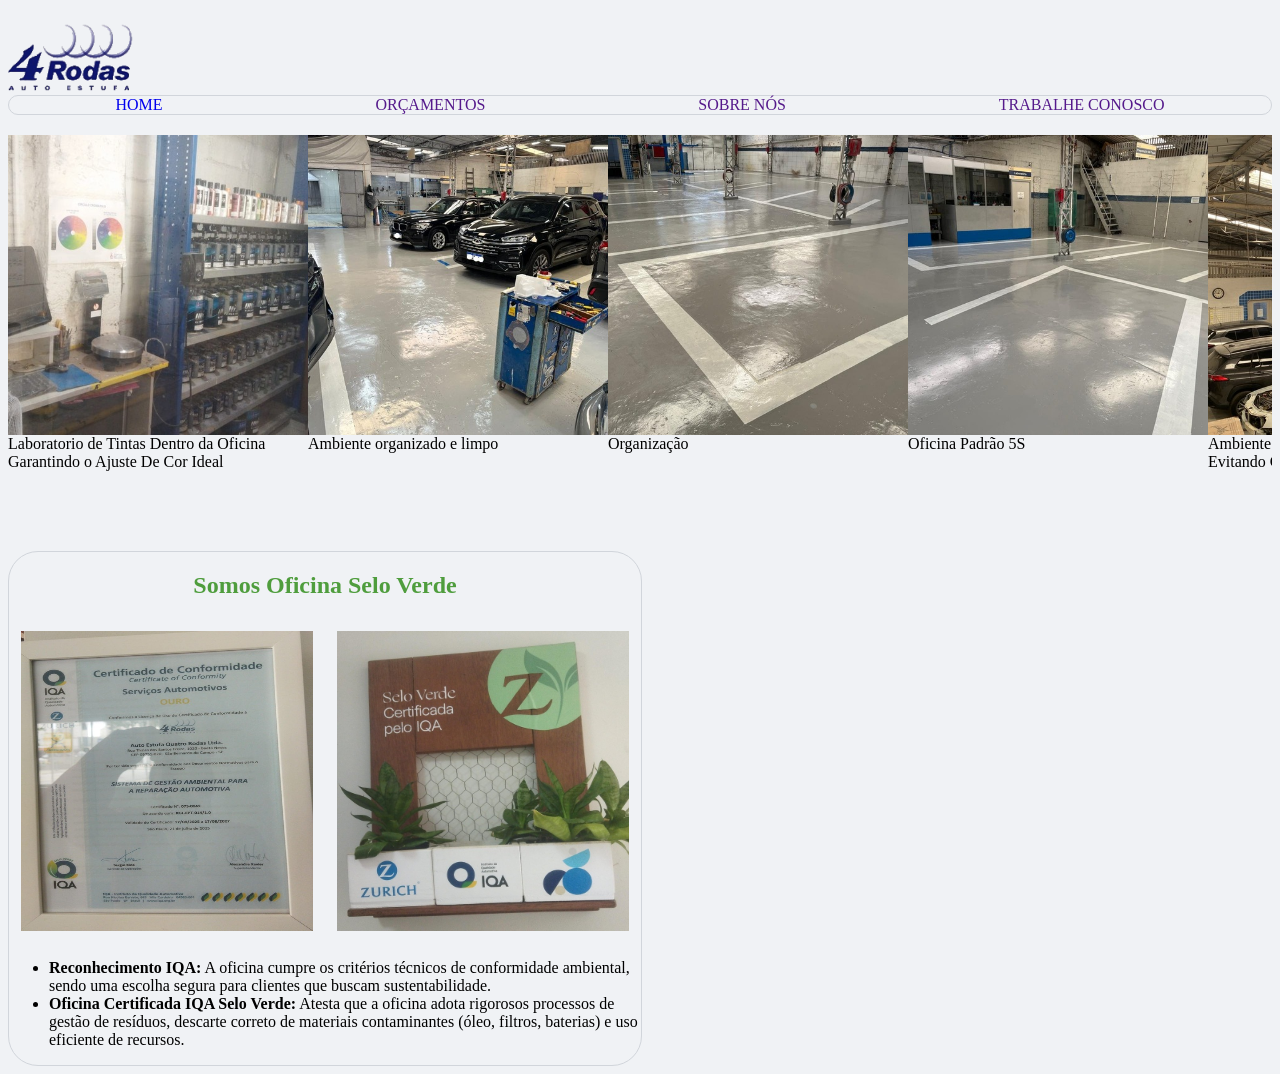
==== index.html @ 3d2631fc "ajustei layout selo verde" ====
<!DOCTYPE html>
<html lang="pt-br">
<head>
    <meta charset="UTF-8">
    <meta name="viewport" content="width=device-width, initial-scale=1.0">
    <link rel="stylesheet" href="index.css">
    <title>4 RODAS - HOME</title>
    

</head>
<body>
    <main>    
    <section id="page"> 
    
        <header>
            <img src="/assets/logotipo-4rodas.png" alt="logotipo com 4 rodas">
            <nav>
        
            <a href="/index.html" >HOME </a>
            <a href="">ORÇAMENTOS</a>
            <a href="">SOBRE NÓS</a>
            <a href="">TRABALHE CONOSCO</a>
            
            </nav>
        </header>
    <section id = "fotos"> 
       <div class="esteira"> 
        <figure>
        <img class ="fotos-oficina" src= "/assets/laboratorio.jpeg" alt="fotos oficina" />
        <figcaption> Laboratorio de Tintas Dentro da Oficina<br> Garantindo o Ajuste De Cor Ideal </figcaption>
        </figure>



        <figure>
        <img class ="fotos-oficina" src = "/assets/patio da oficina com carro.jpeg" alt ="fotos oficina"/>  
        <figcaption> Ambiente organizado e limpo</figcaption>
        </figure>

        <figure>
        <img class ="fotos-oficina" src = "/assets/patio oficina1.jpeg" alt ="fotos oficina"/>  
        <figcaption> Organização  </figcaption>
        </figure> 
        <figure>
        <img class ="fotos-oficina" src = "/assets/patio oficina2.jpeg" alt ="fotos oficina"/>  
        <figcaption> Oficina Padrão 5S</figcaption>
        </figure>
        <figure>
        <img class ="fotos-oficina" src = "/assets/WhatsApp Image 2026-01-26 at 12.47.44.jpeg" alt ="fotos oficina"/>  
        <figcaption> Ambiente Limpo <br>Evitando Contaminação </figcaption>
    
        </figure>
        <figure>
        <img class ="fotos-oficina" src = "/assets/reunião com a equipe.jpeg" alt ="fotos oficina"/>  
        <figcaption> Reuniões Diarias Com Time <br>Sobre Cada Veiculo </figcaption>
        </figure>

        <figure>
        <img class ="fotos-oficina" src = "/assets/frente da oficina.jpeg" alt ="fotos oficina"/>  
        <figcaption> Localização na Esquina <address>Rua Thales dos Santos Freire 1020 x Rua Dos Americanos,Baeta Neves,São Bernardo do Campo,Sp</address> </figcaption>
    
        </figure>

        <figure>
        <img class ="fotos-oficina" src = "/assets/frente-rec.jpeg" alt ="fotos oficina"/>  
        <figcaption> </figcaption>
    
        </figure>
        <figure>
        <img class ="fotos-oficina" src = "/assets/recp.jpeg" alt ="fotos oficina"/>  
        <figcaption> Aguardamos Uma Visita. </figcaption>
    
        </figure>
    </div>
            
</section>
</section>        
        
        
        
        
        
        
        <section id="selo-verde">
            <div class="titulo-selo">
                <h2>Somos Oficina Selo Verde</h2>
            </div>   
            <div class="img-selo">
                <img src="/assets/certificado-selo-verde.jpeg" alt="imagem de um quadro com certificado selo verde">
                <img src="/assets/plantas selo verde.jpeg" alt="plantas em vasos representado o selo verde">
            </div>
            <div class="texto-selo">
                <ul> 
                    <li><strong> Reconhecimento IQA:</strong> A oficina cumpre os critérios técnicos de conformidade ambiental, sendo uma   escolha segura para clientes que buscam sustentabilidade.            
                    </li>
                    <li><strong> Oficina Certificada IQA Selo Verde:</strong> Atesta que a oficina adota rigorosos processos de gestão de resíduos, descarte correto de materiais contaminantes (óleo, filtros, baterias) e uso eficiente de recursos. 
                    </li>

     </ul>   
            </div>    
        </section>
    </section>
</main>
</body>
</html>
---- index.css ----
@import url(global.css);


#fotos {
    width: 100%;
    overflow: hidden; 
    
    padding: 20px 0;
}

/* 2. A ESTEIRA (O motor que desliza) */
.esteira {
    display: flex; /* Coloca os figures um do lado do outro */
    width: max-content; /* Faz a div ser comprida o suficiente para as 24 fotos */
    animation: deslizar 40s linear infinite; /* Liga o motor */
}


#fotos figure {
    margin: 0;
    padding: 0;
    width: 300px; 
    flex-shrink: 0; 
}



.fotos-oficina {
    width: 100%;
    height: 300px;
    object-fit: cover;
    display: block;
}


@keyframes deslizar {
  0% {
    transform: translateX(0);
  }
  100% {
    /* Como dobramos as fotos, -50% faz o loop ficar invisível */
    transform: translateX(-50%); 
  }
}

#selo-verde{
    border: 1px solid;
    border-radius: 30px;
    border-color: #D1D5DB;
    max-width: 50%;
   
        
}


#selo-verde img{
 height: 300px;
 width: 300px;
 justify-content: flex-end;
 margin: 12px;
}
.titulo-selo{
    color: rgba(30, 131, 5, 0.767);
    justify-content: center;
    display: flex;
}

.img-selo {
    display: flex;
    justify-content: space-between;
}
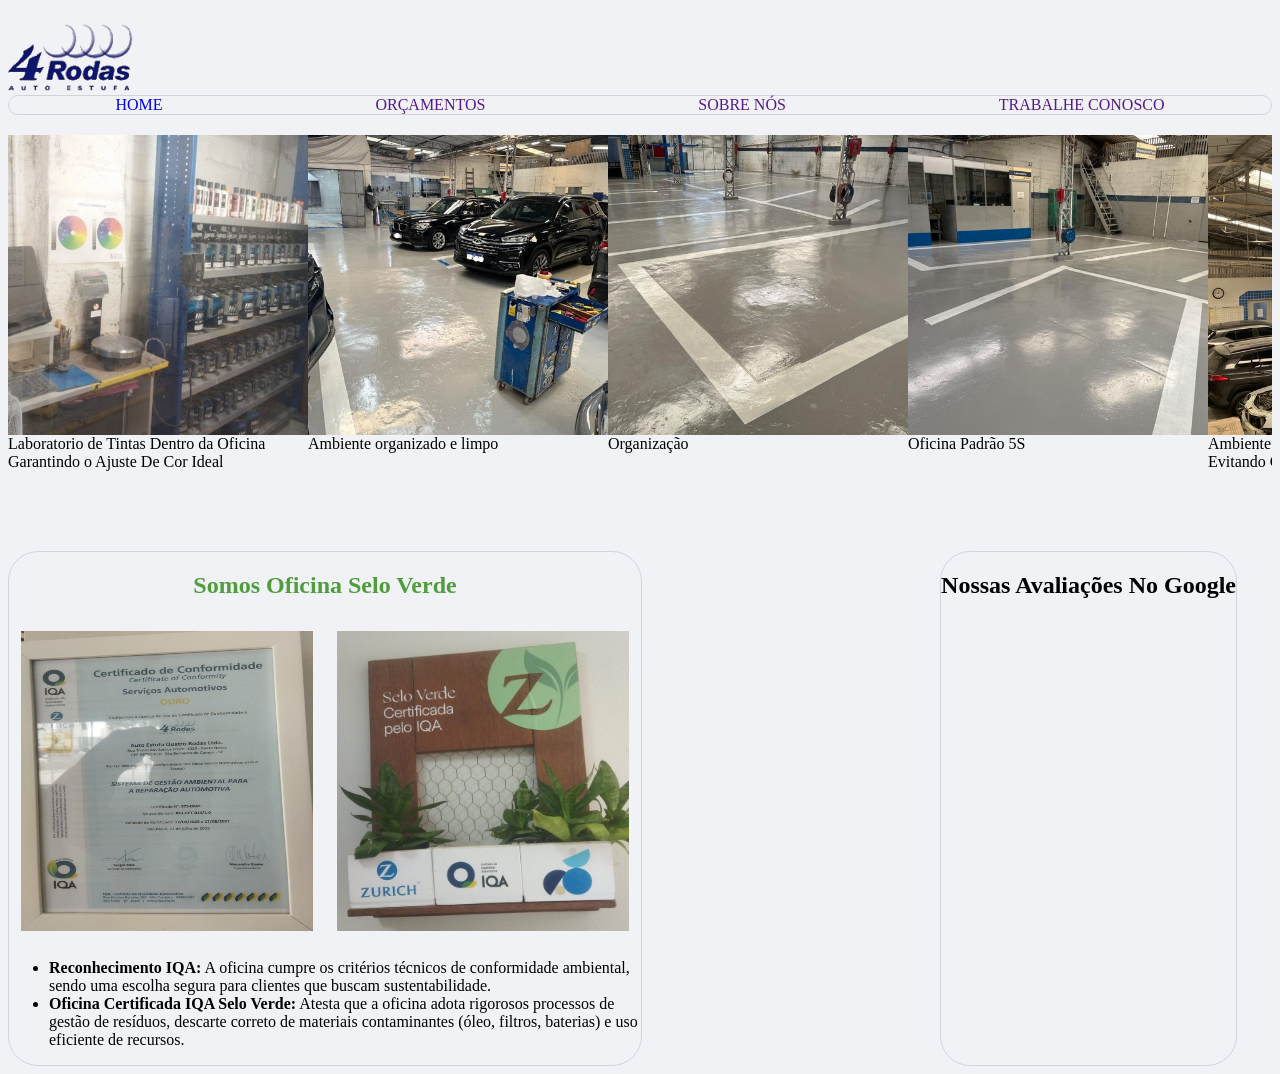
==== commit b48c61d9: "adicionei sessão avaliação e adicionei stilo  a ela" ====
--- a/index.html
+++ b/index.html
@@ -79,7 +79,7 @@
         
         
         
-        
+    <div class="container-selo-avaliacao">    
         
         <section id="selo-verde">
             <div class="titulo-selo">
@@ -99,7 +99,22 @@
      </ul>   
             </div>    
         </section>
+    
+     <section class="container-avaliacao">
+        <h2> Nossas Avaliações No Google </h2>
+        <script src="https://elfsightcdn.com/platform.js" async></script>
+        <div
+        class="elfsight-app-a9695c29-21b4-4592-828d-019fed77e5a1" data-elfsight-app-lazy></div>
+  
+</section>
+
+     </section>
+    
+    
+    </div>
     </section>
+
+
 </main>
 </body>
 </html>
--- a/index.css
+++ b/index.css
@@ -8,11 +8,11 @@
     padding: 20px 0;
 }
 
-/* 2. A ESTEIRA (O motor que desliza) */
+
 .esteira {
-    display: flex; /* Coloca os figures um do lado do outro */
-    width: max-content; /* Faz a div ser comprida o suficiente para as 24 fotos */
-    animation: deslizar 40s linear infinite; /* Liga o motor */
+    display: flex; 
+    width: max-content; 
+    animation: deslizar 40s linear infinite;  
 }
 
 
@@ -38,7 +38,7 @@
     transform: translateX(0);
   }
   100% {
-    /* Como dobramos as fotos, -50% faz o loop ficar invisível */
+    
     transform: translateX(-50%); 
   }
 }
@@ -48,8 +48,8 @@
     border-radius: 30px;
     border-color: #D1D5DB;
     max-width: 50%;
-   
-        
+   flex-wrap: wrap;
+    overflow: hidden;        
 }
 
 
@@ -58,6 +58,7 @@
  width: 300px;
  justify-content: flex-end;
  margin: 12px;
+    
 }
 .titulo-selo{
     color: rgba(30, 131, 5, 0.767);
@@ -68,4 +69,38 @@
 .img-selo {
     display: flex;
     justify-content: space-between;
+
+}
+
+#selo-verde:hover{
+    border: 2px solid  rgba(30, 131, 5, 0.767);
+    transform: scale(1)
+}
+
+.container-selo-avaliacao{
+    display: flex;
+    justify-content: space-between;
+}
+
+.container-avaliacao{
+    max-width: 40%;
+
+    border: 0.5px solid;
+    border-radius: 30px;
+    border-color: #D1D5DB;
+    flex-wrap: wrap;
+    margin-right: 35px;
+}
+
+.container-avaliacao h2 {
+    display: flex;
+    justify-content: center;
+    
+}
+
+.container-avaliacao:hover{
+    
+    transform:scale(1.1);
+    border-color: #d7d8da;
+
 }
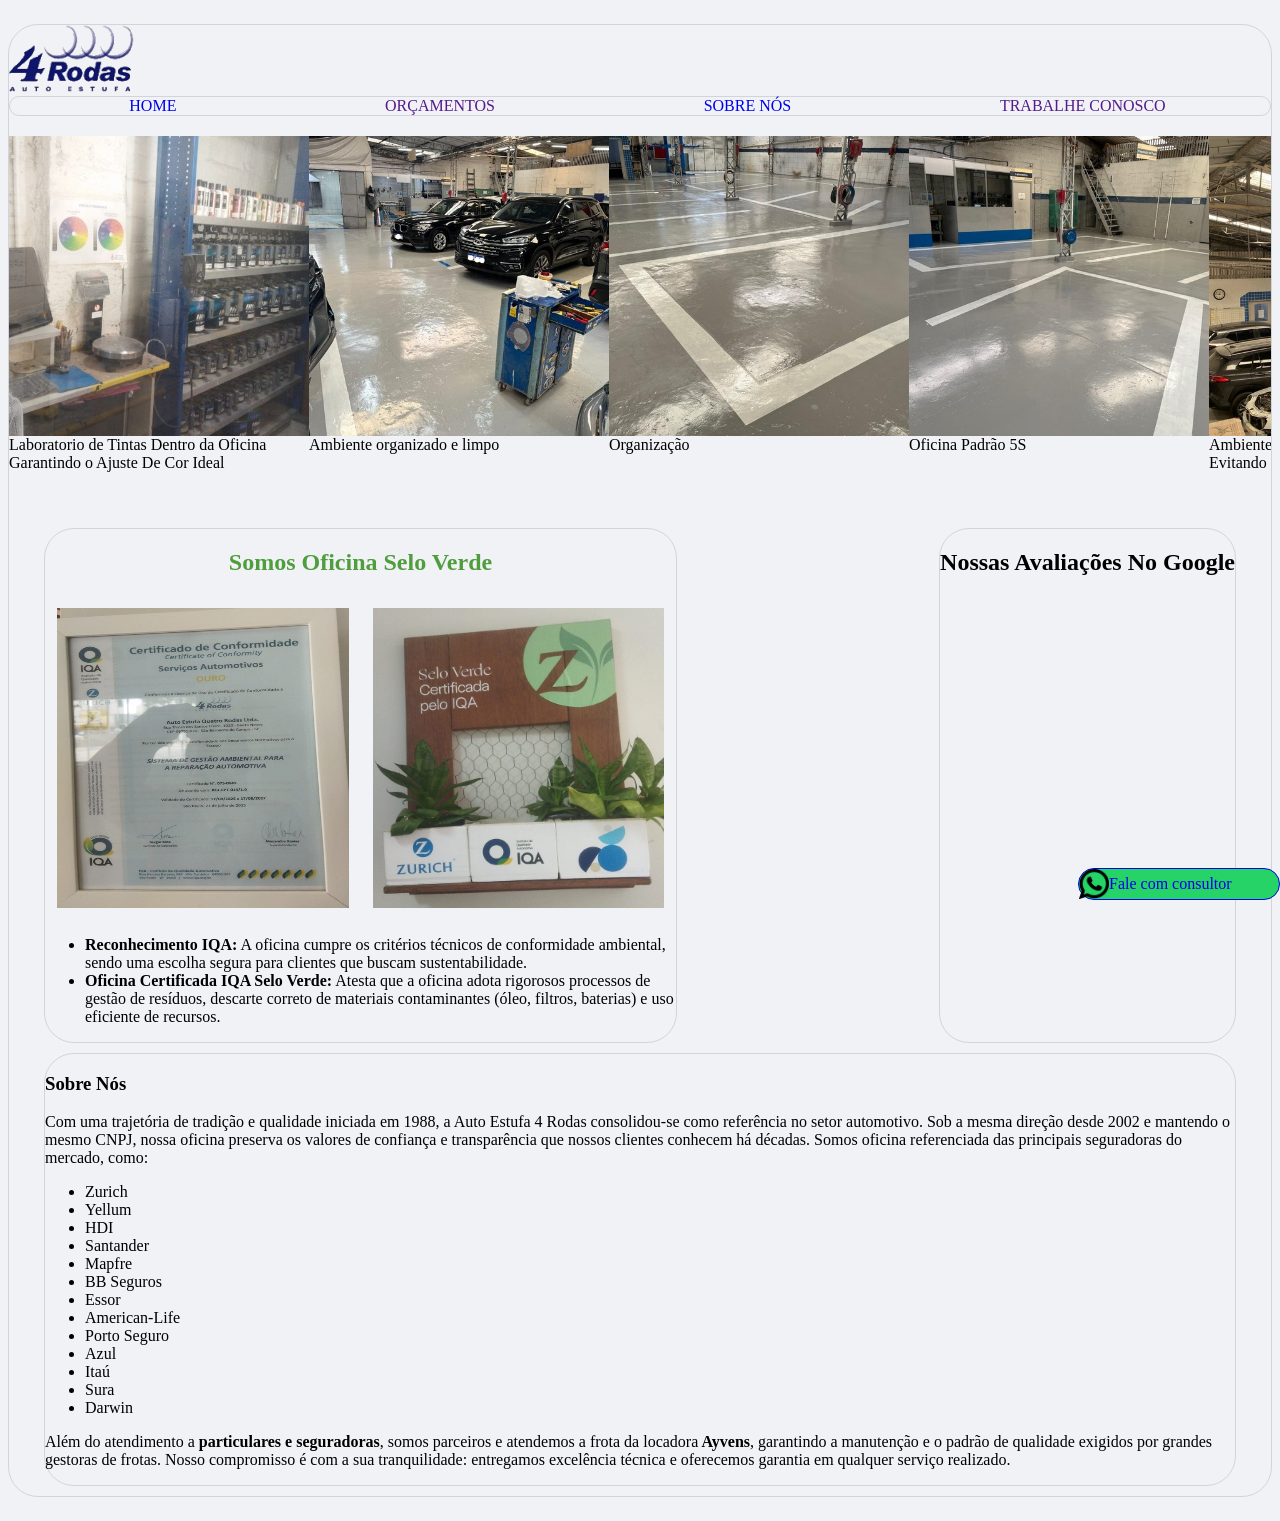
==== commit 9c92ab5c: "criei a sessão sobre e dei estilo hover no botão  nois dei estilo a ela" ====
--- a/index.html
+++ b/index.html
@@ -18,12 +18,12 @@
         
             <a href="/index.html" >HOME </a>
             <a href="">ORÇAMENTOS</a>
-            <a href="">SOBRE NÓS</a>
+            <a href="#sobre">SOBRE NÓS</a>
             <a href="">TRABALHE CONOSCO</a>
             
             </nav>
         </header>
-    <section id = "fotos"> 
+        <section id = "fotos"> 
        <div class="esteira"> 
         <figure>
         <img class ="fotos-oficina" src= "/assets/laboratorio.jpeg" alt="fotos oficina" />
@@ -71,10 +71,10 @@
         <figcaption> Aguardamos Uma Visita. </figcaption>
     
         </figure>
-    </div>
+        </div>
             
-</section>
-</section>        
+
+        </section>        
         
         
         
@@ -108,13 +108,47 @@
   
 </section>
 
-     </section>
+     
     
     
     </div>
-    </section>
+    <div class="container-sobre">
+        <section id="sobre">
+            <h1>Sobre Nós</h1>
 
+            <p>Com uma trajetória de tradição e qualidade iniciada em 1988, a Auto Estufa 4 Rodas consolidou-se como referência no setor automotivo. Sob a mesma direção desde 2002 e mantendo o mesmo CNPJ, nossa oficina preserva os valores de confiança e transparência que nossos clientes conhecem há décadas.
 
+            Somos oficina referenciada das principais seguradoras do mercado, como: 
+            <ul>
+                <li>Zurich</li> 
+                <li>Yellum</li> 
+                <li> HDI </li>
+                <li>Santander</li>
+                <li> Mapfre</li>
+                <li>BB Seguros</li> 
+                <li>Essor</li>
+                <li> American-Life</li> 
+                <li>Porto Seguro</li> 
+                <li>Azul</li> 
+                <li>Itaú</li>  
+                <li>Sura</li>
+                <li>Darwin</li>
+            </ul>
+
+            Além do atendimento a <strong> particulares e seguradoras</strong>, somos parceiros e atendemos a frota da locadora<strong> Ayvens</strong>, garantindo a manutenção e o padrão de qualidade exigidos por grandes gestoras de frotas.
+
+            Nosso compromisso é com a sua tranquilidade: entregamos excelência técnica e oferecemos garantia em qualquer serviço realizado.
+                </p>
+        </section>
+
+    </div>    
+</section>
+<div class="container-botao">
+
+    <a class = "botao-whats"href="https://wa.me/5511939077323" target="_blank">
+    <img src="/assets/icones/whatsapp.png" alt=""> Fale com  consultor
+    </a>
+</div>
 </main>
 </body>
 </html>
--- a/index.css
+++ b/index.css
@@ -49,7 +49,8 @@
     border-color: #D1D5DB;
     max-width: 50%;
    flex-wrap: wrap;
-    overflow: hidden;        
+    overflow: hidden;
+    margin-left: 35px;        
 }
 
 
@@ -80,6 +81,8 @@
 .container-selo-avaliacao{
     display: flex;
     justify-content: space-between;
+    flex-wrap: wrap;
+   
 }
 
 .container-avaliacao{
@@ -101,6 +104,19 @@
 .container-avaliacao:hover{
     
     transform:scale(1.1);
-    border-color: #d7d8da;
+    border-color: #0348d1;
+
+}
+
+.container-sobre{
+    border: 0.5px solid;
+    border-radius: 30px;
+    border-color: #D1D5DB;
+    margin: 10px 35px;
+}
+
+.container-sobre:hover{
+    transform:scale(1);
+    border-color: #0348d1;
 
 }
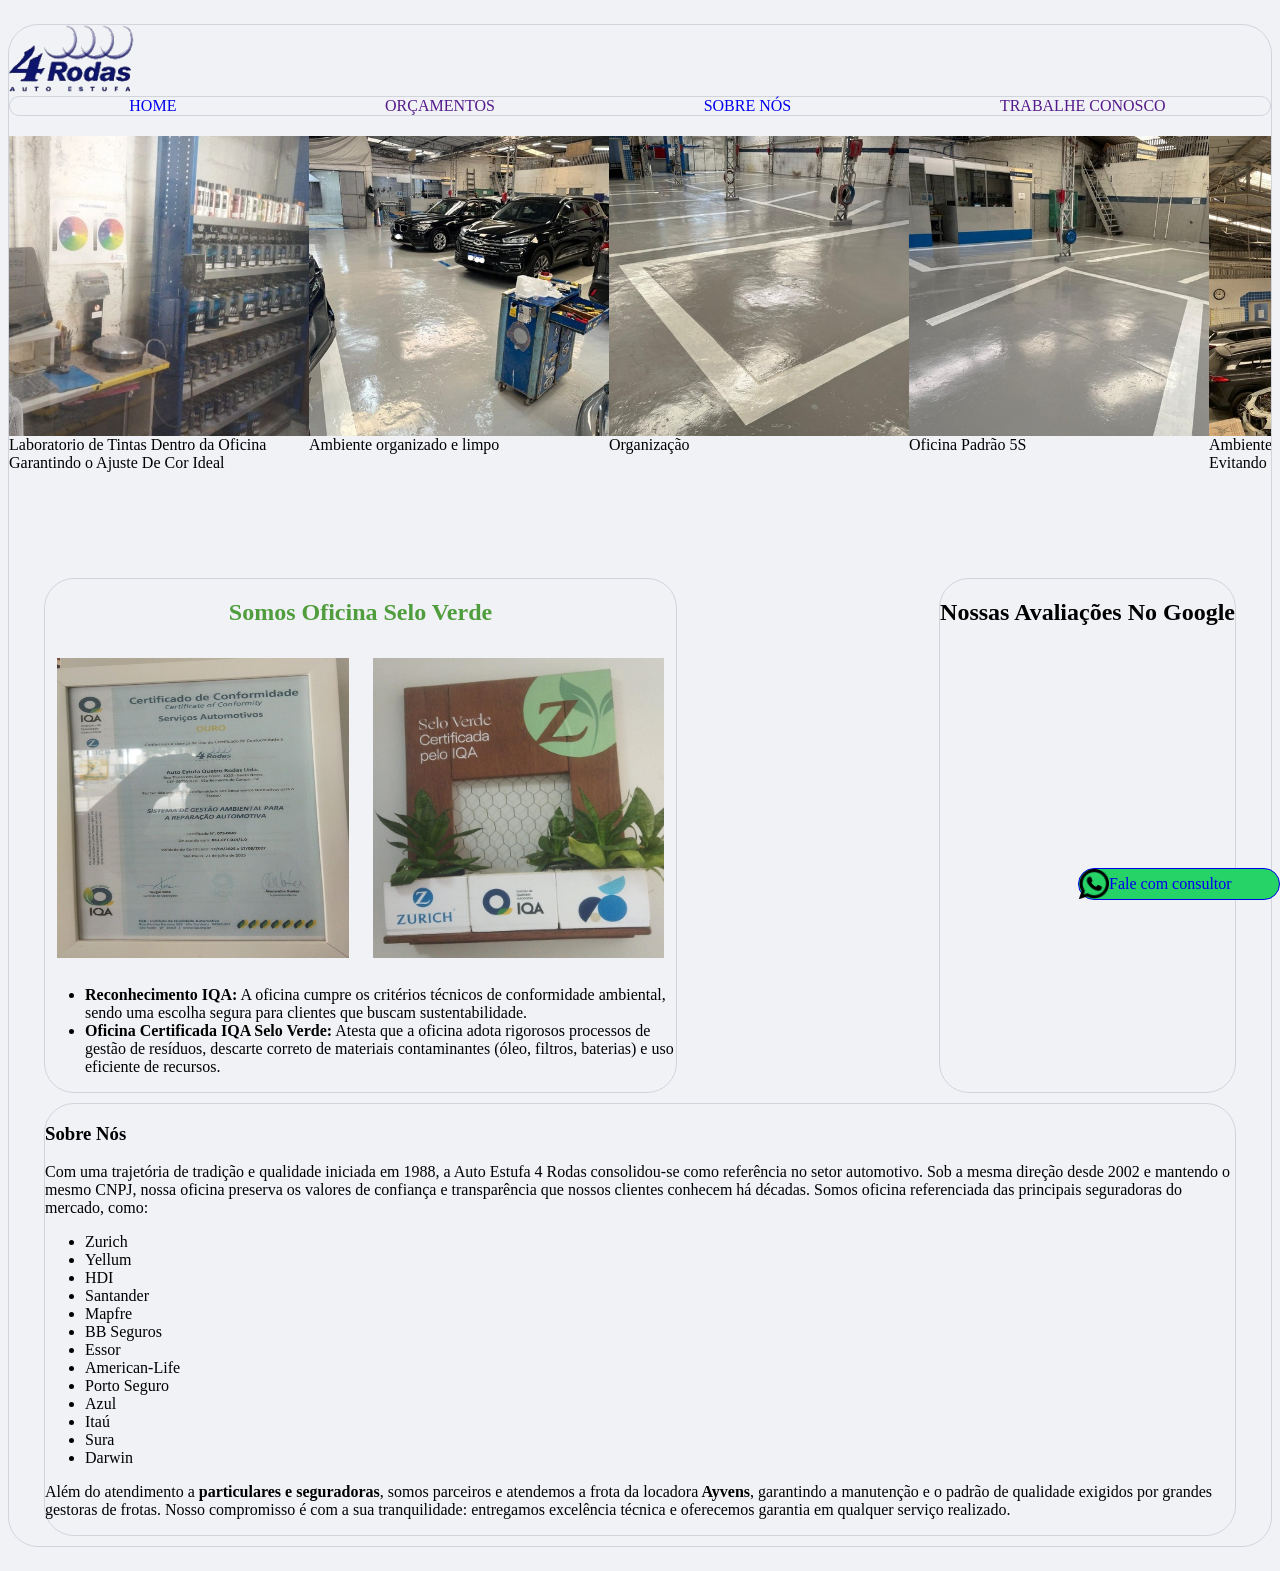
==== commit dc7aba37: "pagina index  finalizada  0.0.0.1" ====
--- a/index.html
+++ b/index.html
@@ -5,7 +5,15 @@
     <meta name="viewport" content="width=device-width, initial-scale=1.0">
     <link rel="stylesheet" href="index.css">
     <title>4 RODAS - HOME</title>
-    
+    <meta name="description" content="Auto Estufa 4 Rodas: Referência em funilaria e pintura em São Bernardo do Campo (Baeta Neves). Oficina Selo Verde IQA, padrão 5S e atendimento a todas as seguradoras desde 1988.">
+    <meta name="keywords" content="funilaria, pintura automotiva, oficina SBC, Baeta Neves, Auto Estufa 4 Rodas, Selo Verde IQA, martelinho de ouro, atendimento seguradoras">
+    <meta name="author" content="Ralyson - Desenvolvedor Front-End">
+
+    <meta property="og:title" content="Auto Estufa 4 Rodas - Funilaria e Pintura Selo Verde">
+    <meta property="og:description" content="Qualidade, tradição e sustentabilidade. Conheça nossa oficina em SBC com padrão 5S e certificação IQA.">
+    <meta property="og:type" content="website">
+    
+    <meta property="og:locale" content="pt_BR">
 
 </head>
 <body>
@@ -25,6 +33,61 @@
         </header>
         <section id = "fotos"> 
        <div class="esteira"> 
+        <figure>
+        <img class ="fotos-oficina" src= "/assets/laboratorio.jpeg" alt="fotos oficina" />
+        <figcaption> Laboratorio de Tintas Dentro da Oficina<br> Garantindo o Ajuste De Cor Ideal </figcaption>
+        </figure>
+
+
+
+        <figure>
+        <img class ="fotos-oficina" src = "/assets/patio da oficina com carro.jpeg" alt ="fotos oficina"/>  
+        <figcaption> Ambiente organizado e limpo</figcaption>
+        </figure>
+
+        <figure>
+        <img class ="fotos-oficina" src = "/assets/patio oficina1.jpeg" alt ="fotos oficina"/>  
+        <figcaption> Organização  </figcaption>
+        </figure> 
+        <figure>
+        <img class ="fotos-oficina" src = "/assets/patio oficina2.jpeg" alt ="fotos oficina"/>  
+        <figcaption> Oficina Padrão 5S</figcaption>
+        </figure>
+        <figure>
+        <img class ="fotos-oficina" src = "/assets/WhatsApp Image 2026-01-26 at 12.47.44.jpeg" alt ="fotos oficina"/>  
+        <figcaption> Ambiente Limpo <br>Evitando Contaminação </figcaption>
+    
+        </figure>
+        <figure>
+        <img class ="fotos-oficina" src = "/assets/reunião com a equipe.jpeg" alt ="fotos oficina"/>  
+        <figcaption> Reuniões Diarias Com Time <br>Sobre Cada Veiculo :
+             <ul>          
+                    <li>Evitando Atrasos</li>
+                      <li>Focando Na Qualidade</li> 
+                      <li>Atenção em cada veiculo e cliente</li>  
+            </ul>
+        </figcaption>
+        </figure>
+
+        <figure>
+        <img class ="fotos-oficina" src = "/assets/frente da oficina.jpeg" alt ="fotos oficina"/>  
+        <figcaption> Localização na Esquina <address>Rua Thales dos Santos Freire 1020 x Rua Dos Americanos,Baeta Neves,São Bernardo do Campo,Sp</address> </figcaption>
+    
+        </figure>
+
+        <figure>
+        <img class ="fotos-oficina" src = "/assets/frente-rec.jpeg" alt ="fotos oficina"/>  
+        <figcaption> </figcaption>
+    
+        </figure>
+        <figure>
+        <img class ="fotos-oficina" src = "/assets/recp.jpeg" alt ="fotos oficina"/>  
+        <figcaption> Aguardamos Uma Visita. </figcaption>
+    
+        </figure>
+
+        <!-- FOTOS DUPLICADAS PARA ESTEIRA NÃO TER FIM-->
+
         <figure>
         <img class ="fotos-oficina" src= "/assets/laboratorio.jpeg" alt="fotos oficina" />
         <figcaption> Laboratorio de Tintas Dentro da Oficina<br> Garantindo o Ajuste De Cor Ideal </figcaption>
--- a/index.css
+++ b/index.css
@@ -12,7 +12,12 @@
 .esteira {
     display: flex; 
     width: max-content; 
-    animation: deslizar 40s linear infinite;  
+    animation: deslizar 80s linear infinite;  
+}
+
+
+.esteira:hover {
+    animation-play-state: paused;
 }
 
 
@@ -21,10 +26,22 @@
     padding: 0;
     width: 300px; 
     flex-shrink: 0; 
+    transition: transform 0.5s ease; 
+    position: relative; 
 }
 
 
+#fotos figure:hover {
+    transform: scale(1.1);  
+    z-index: 10; 
+    cursor: pointer;
+}
 
+.fotos figcaption ul{
+    display: flex;
+    justify-self: flex-start;
+    
+}
 .fotos-oficina {
     width: 100%;
     height: 300px;
@@ -75,7 +92,7 @@
 
 #selo-verde:hover{
     border: 2px solid  rgba(30, 131, 5, 0.767);
-    transform: scale(1)
+    transform: scale(1.01)
 }
 
 .container-selo-avaliacao{
@@ -103,7 +120,7 @@
 
 .container-avaliacao:hover{
     
-    transform:scale(1.1);
+    transform:scale(1.01);
     border-color: #0348d1;
 
 }
@@ -116,7 +133,7 @@
 }
 
 .container-sobre:hover{
-    transform:scale(1);
+    transform:scale(1.01);
     border-color: #0348d1;
 
 }
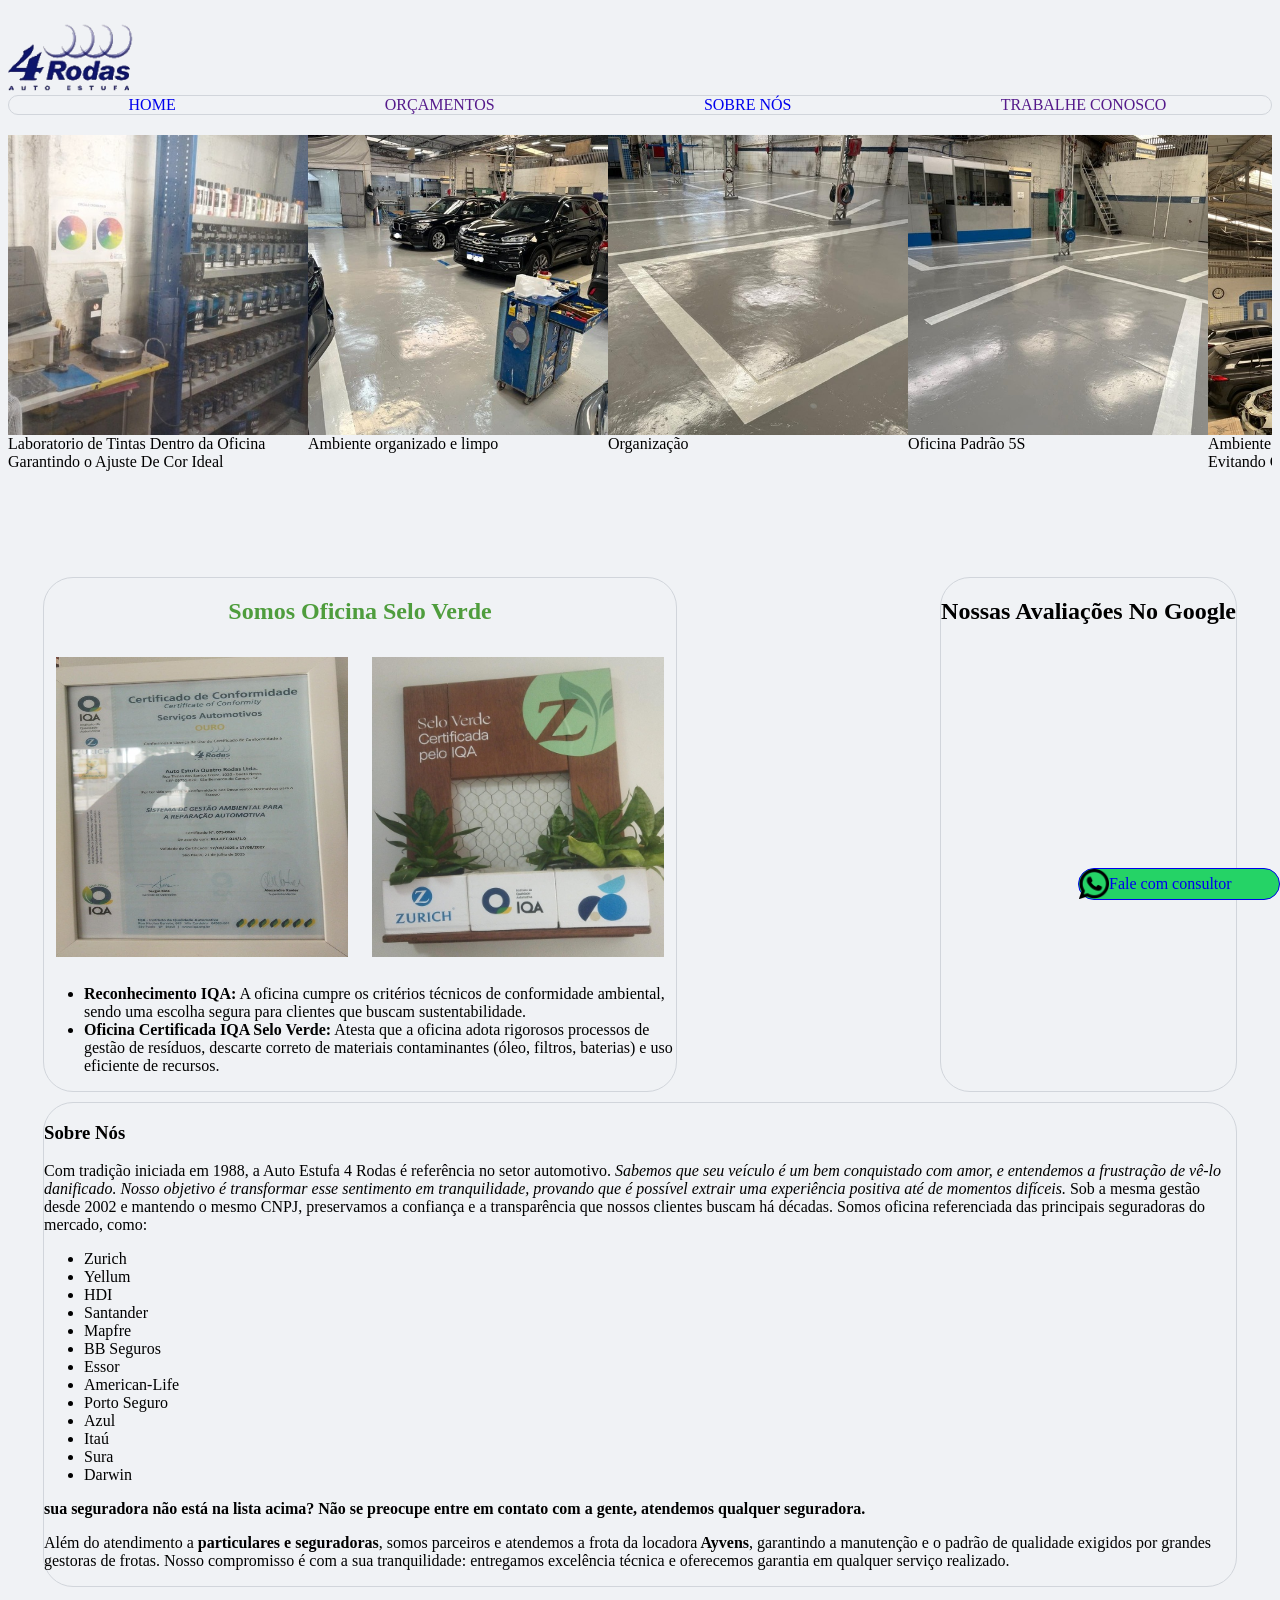
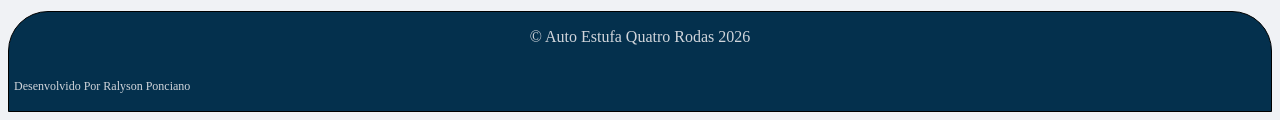
==== commit 9d619d51: "arrumei os arquvios css e variaveis cores" ====
--- a/index.html
+++ b/index.html
@@ -179,8 +179,7 @@
         <section id="sobre">
             <h1>Sobre Nós</h1>
 
-            <p>Com uma trajetória de tradição e qualidade iniciada em 1988, a Auto Estufa 4 Rodas consolidou-se como referência no setor automotivo. Sob a mesma direção desde 2002 e mantendo o mesmo CNPJ, nossa oficina preserva os valores de confiança e transparência que nossos clientes conhecem há décadas.
-
+            <p>Com tradição iniciada em 1988, a Auto Estufa 4 Rodas é referência no setor automotivo.<em class ="missao"> Sabemos que seu veículo é um bem conquistado com amor, e entendemos a frustração de vê-lo danificado. Nosso objetivo é transformar esse sentimento em tranquilidade, provando que é possível extrair uma experiência positiva até de momentos difíceis.</em> Sob a mesma gestão desde 2002 e mantendo o mesmo CNPJ, preservamos a confiança e a transparência que nossos clientes buscam há décadas.
             Somos oficina referenciada das principais seguradoras do mercado, como: 
             <ul>
                 <li>Zurich</li> 
@@ -198,6 +197,8 @@
                 <li>Darwin</li>
             </ul>
 
+            <p><strong> sua seguradora não está na lista acima? Não se preocupe entre em contato com a gente, atendemos qualquer seguradora. </strong></p>
+            
             Além do atendimento a <strong> particulares e seguradoras</strong>, somos parceiros e atendemos a frota da locadora<strong> Ayvens</strong>, garantindo a manutenção e o padrão de qualidade exigidos por grandes gestoras de frotas.
 
             Nosso compromisso é com a sua tranquilidade: entregamos excelência técnica e oferecemos garantia em qualquer serviço realizado.
@@ -213,5 +214,14 @@
     </a>
 </div>
 </main>
+<footer>
+    <div class="copy">
+    <p> &copy; Auto Estufa Quatro Rodas 2026</p>
+    </div>
+    <div class="autor">
+        <p> Desenvolvido Por Ralyson Ponciano</p>
+    </div>
+</footer>
+
 </body>
 </html>
--- a/index.css
+++ b/index.css
@@ -1,10 +1,10 @@
 @import url(global.css);
-
+@import url(footer.css);
+@import url(nav.css);
 
 #fotos {
     width: 100%;
     overflow: hidden; 
-    
     padding: 20px 0;
 }
 
@@ -28,6 +28,7 @@
     flex-shrink: 0; 
     transition: transform 0.5s ease; 
     position: relative; 
+    
 }
 
 
@@ -35,13 +36,9 @@
     transform: scale(1.1);  
     z-index: 10; 
     cursor: pointer;
+    
 }
 
-.fotos figcaption ul{
-    display: flex;
-    justify-self: flex-start;
-    
-}
 .fotos-oficina {
     width: 100%;
     height: 300px;
@@ -63,7 +60,7 @@
 #selo-verde{
     border: 1px solid;
     border-radius: 30px;
-    border-color: #D1D5DB;
+    border-color: var(--color-border);
     max-width: 50%;
    flex-wrap: wrap;
     overflow: hidden;
@@ -79,7 +76,7 @@
     
 }
 .titulo-selo{
-    color: rgba(30, 131, 5, 0.767);
+    color: var(--color-selo-ver);
     justify-content: center;
     display: flex;
 }
@@ -91,7 +88,7 @@
 }
 
 #selo-verde:hover{
-    border: 2px solid  rgba(30, 131, 5, 0.767);
+    border: 2px solid var(--color-selo-ver) ;
     transform: scale(1.01)
 }
 
@@ -121,19 +118,19 @@
 .container-avaliacao:hover{
     
     transform:scale(1.01);
-    border-color: #0348d1;
+    border-color: var(--color-border-hover);
 
 }
 
 .container-sobre{
     border: 0.5px solid;
     border-radius: 30px;
-    border-color: #D1D5DB;
+    border-color: var(--color-border);
     margin: 10px 35px;
 }
 
 .container-sobre:hover{
     transform:scale(1.01);
-    border-color: #0348d1;
+    border-color: var(--color-border-hover);
 
-}+}
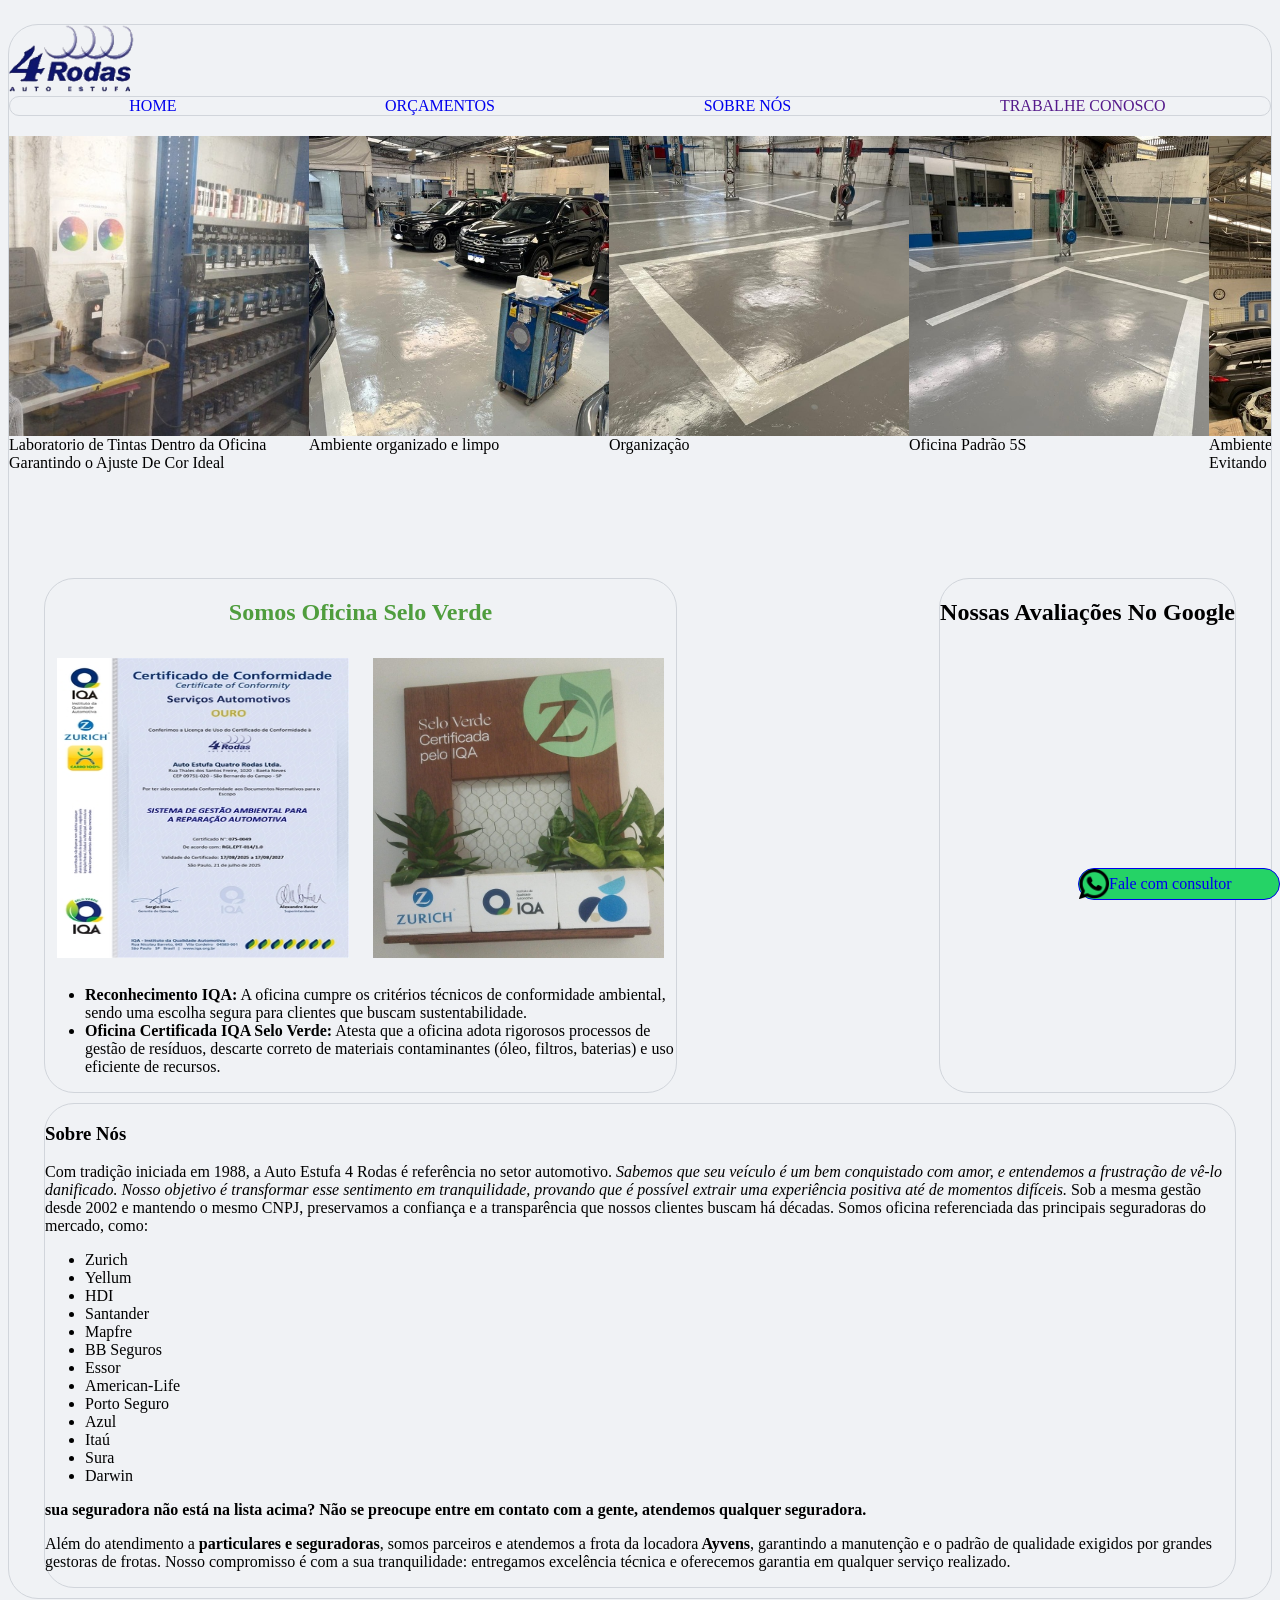
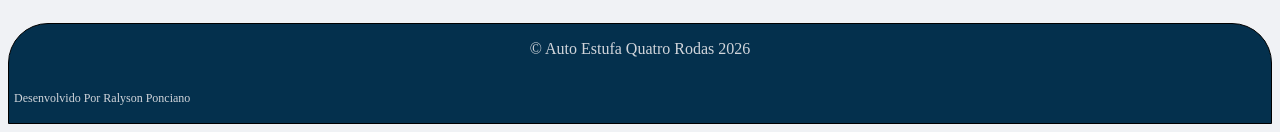
==== commit e7e53faa: "pagina orçamentos criada e com alguns ajustes no css" ====
--- a/index.html
+++ b/index.html
@@ -18,14 +18,14 @@
 </head>
 <body>
     <main>    
-    <section id="page"> 
+        <section class="page"> 
     
         <header>
             <img src="/assets/logotipo-4rodas.png" alt="logotipo com 4 rodas">
             <nav>
         
             <a href="/index.html" >HOME </a>
-            <a href="">ORÇAMENTOS</a>
+            <a href="/orcamento.html">ORÇAMENTOS</a>
             <a href="#sobre">SOBRE NÓS</a>
             <a href="">TRABALHE CONOSCO</a>
             
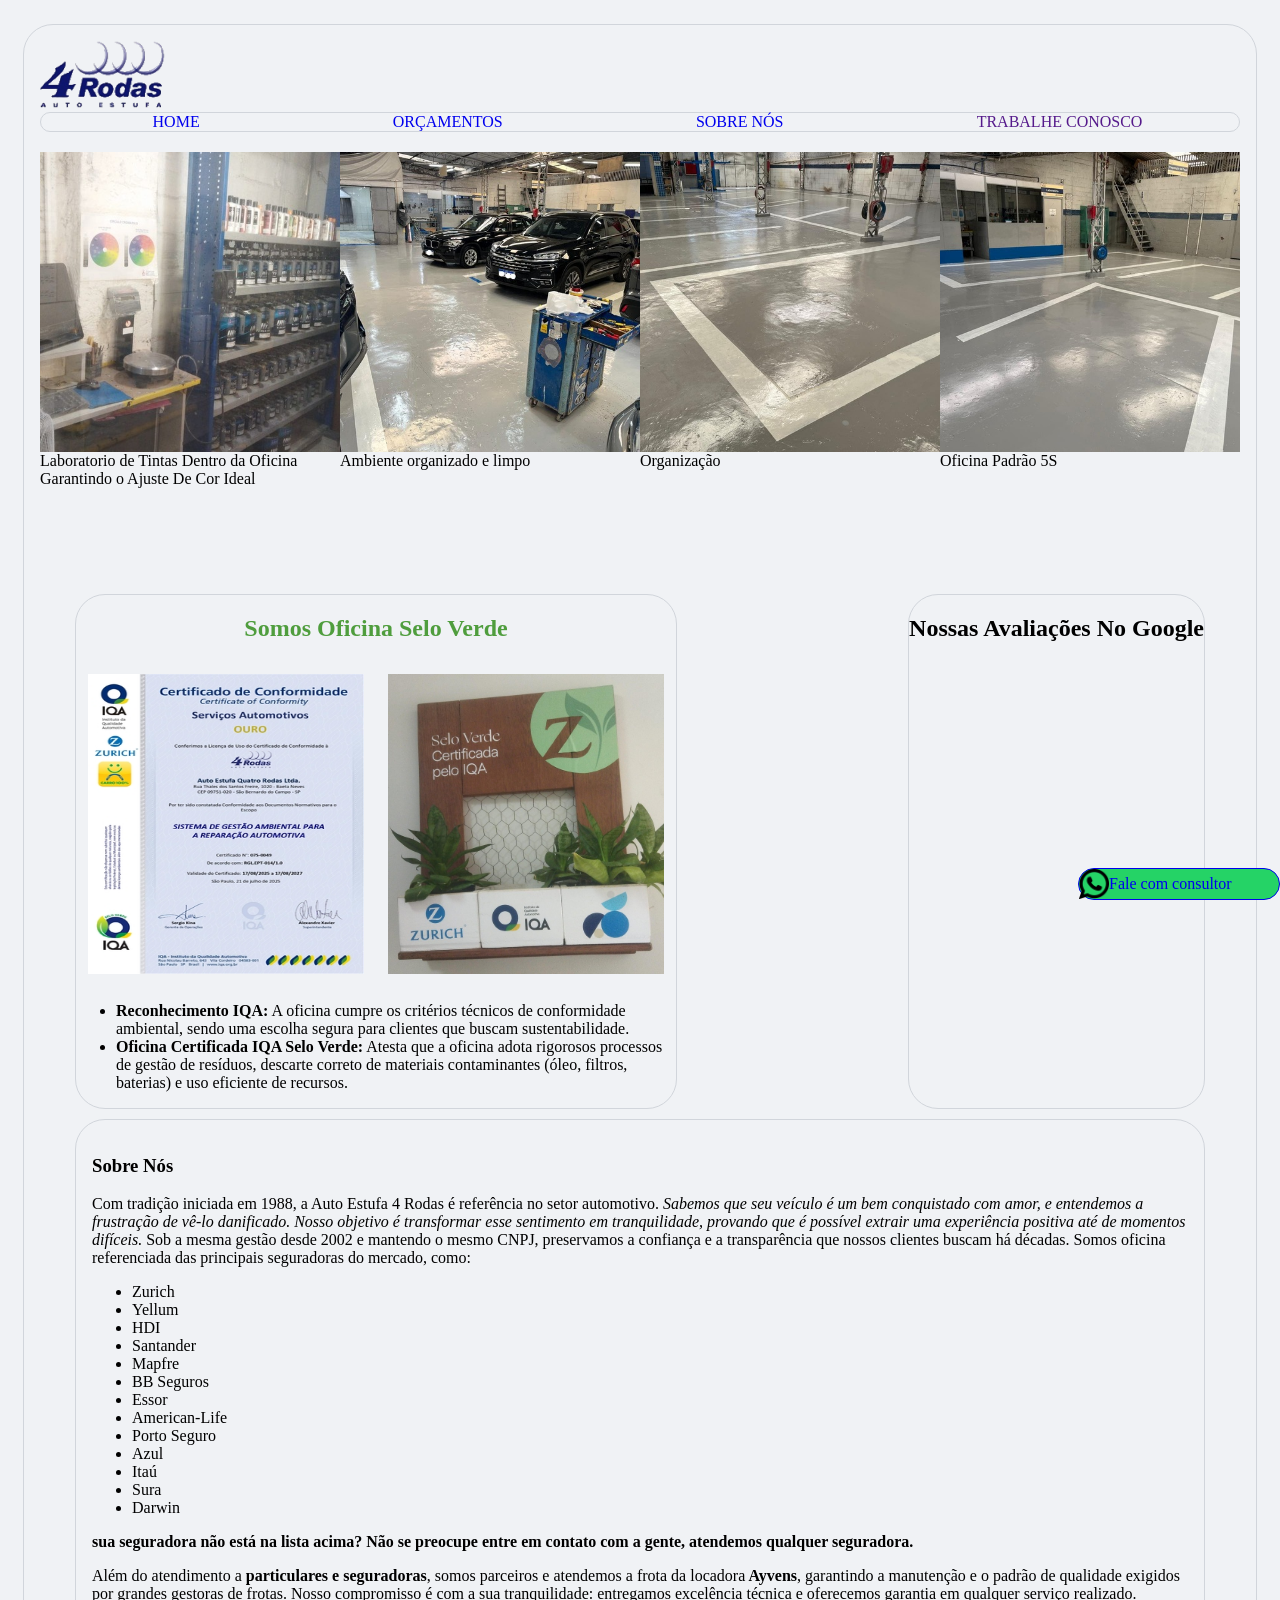
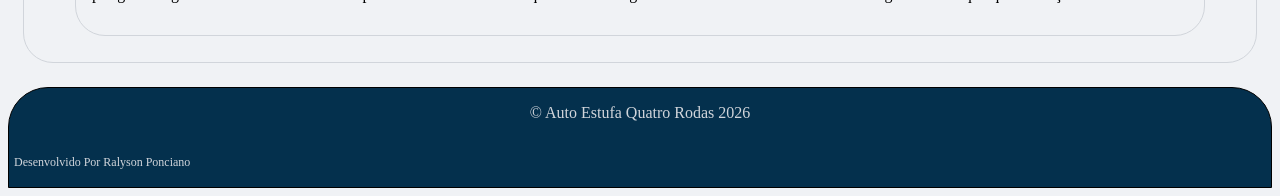
==== commit 7a899430: "adicionei imagens ajustei alguns desegin" ====
--- a/index.html
+++ b/index.html
@@ -17,49 +17,52 @@
 
 </head>
 <body>
-    <main>    
-        <section class="page"> 
-    
-        <header>
-            <img src="/assets/logotipo-4rodas.png" alt="logotipo com 4 rodas">
+    <section class="page">  
+     <header>
+            <img src="assets/logotipo-4rodas.png" alt="logotipo com 4 rodas">
+            
             <nav>
         
-            <a href="/index.html" >HOME </a>
-            <a href="/orcamento.html">ORÇAMENTOS</a>
+            <a href="index.html" >HOME </a>
+            <a href="orcamento.html">ORÇAMENTOS</a>
             <a href="#sobre">SOBRE NÓS</a>
             <a href="">TRABALHE CONOSCO</a>
             
             </nav>
         </header>
+    <main>    
+       
+    
+       
         <section id = "fotos"> 
        <div class="esteira"> 
         <figure>
-        <img class ="fotos-oficina" src= "/assets/laboratorio.jpeg" alt="fotos oficina" />
+        <img class ="fotos-oficina" src= "assets/laboratorio.jpeg" alt="fotos oficina" />
         <figcaption> Laboratorio de Tintas Dentro da Oficina<br> Garantindo o Ajuste De Cor Ideal </figcaption>
         </figure>
 
 
 
         <figure>
-        <img class ="fotos-oficina" src = "/assets/patio da oficina com carro.jpeg" alt ="fotos oficina"/>  
+        <img class ="fotos-oficina" src = "assets/patio-da-oficina-com-carro.jpeg" alt ="fotos oficina"/>  
         <figcaption> Ambiente organizado e limpo</figcaption>
         </figure>
 
         <figure>
-        <img class ="fotos-oficina" src = "/assets/patio oficina1.jpeg" alt ="fotos oficina"/>  
+        <img class ="fotos-oficina" src = "assets/patio-oficina1.jpeg" alt ="fotos oficina"/>  
         <figcaption> Organização  </figcaption>
         </figure> 
         <figure>
-        <img class ="fotos-oficina" src = "/assets/patio oficina2.jpeg" alt ="fotos oficina"/>  
+        <img class ="fotos-oficina" src = "assets/patio-oficina2.jpeg" alt ="fotos oficina"/>  
         <figcaption> Oficina Padrão 5S</figcaption>
         </figure>
         <figure>
-        <img class ="fotos-oficina" src = "/assets/WhatsApp Image 2026-01-26 at 12.47.44.jpeg" alt ="fotos oficina"/>  
+        <img class ="fotos-oficina" src = "assets/ambiente.jpeg" alt ="foto oficina da oficina "/>  
         <figcaption> Ambiente Limpo <br>Evitando Contaminação </figcaption>
     
         </figure>
         <figure>
-        <img class ="fotos-oficina" src = "/assets/reunião com a equipe.jpeg" alt ="fotos oficina"/>  
+        <img class ="fotos-oficina" src = "assets/reunião-com-a-equipe.jpeg" alt ="equipe enfrente um quadro conversando"/>  
         <figcaption> Reuniões Diarias Com Time <br>Sobre Cada Veiculo :
              <ul>          
                     <li>Evitando Atrasos</li>
@@ -70,18 +73,18 @@
         </figure>
 
         <figure>
-        <img class ="fotos-oficina" src = "/assets/frente da oficina.jpeg" alt ="fotos oficina"/>  
+        <img class ="fotos-oficina" src = "assets/frente-da-oficina.jpeg" alt ="fotos oficina"/>  
         <figcaption> Localização na Esquina <address>Rua Thales dos Santos Freire 1020 x Rua Dos Americanos,Baeta Neves,São Bernardo do Campo,Sp</address> </figcaption>
     
         </figure>
 
         <figure>
-        <img class ="fotos-oficina" src = "/assets/frente-rec.jpeg" alt ="fotos oficina"/>  
+        <img class ="fotos-oficina" src = "assets/frente-rec.jpeg" alt ="fotos da recepção da oficina porta de vidro e muro azul"/>  
         <figcaption> </figcaption>
     
         </figure>
         <figure>
-        <img class ="fotos-oficina" src = "/assets/recp.jpeg" alt ="fotos oficina"/>  
+        <img class ="fotos-oficina" src = "assets/recp.jpeg" alt ="fotos oficina"/>  
         <figcaption> Aguardamos Uma Visita. </figcaption>
     
         </figure>
@@ -89,48 +92,48 @@
         <!-- FOTOS DUPLICADAS PARA ESTEIRA NÃO TER FIM-->
 
         <figure>
-        <img class ="fotos-oficina" src= "/assets/laboratorio.jpeg" alt="fotos oficina" />
+        <img class ="fotos-oficina" src= "assets/laboratorio.jpeg" alt="fotos oficina" />
         <figcaption> Laboratorio de Tintas Dentro da Oficina<br> Garantindo o Ajuste De Cor Ideal </figcaption>
         </figure>
 
 
 
         <figure>
-        <img class ="fotos-oficina" src = "/assets/patio da oficina com carro.jpeg" alt ="fotos oficina"/>  
+        <img class ="fotos-oficina" src = "assets/patio-da-oficina-com-carro.jpeg" alt ="fotos oficina"/>  
         <figcaption> Ambiente organizado e limpo</figcaption>
         </figure>
 
         <figure>
-        <img class ="fotos-oficina" src = "/assets/patio oficina1.jpeg" alt ="fotos oficina"/>  
+        <img class ="fotos-oficina" src = "assets/patio-oficina1.jpeg" alt ="fotos oficina"/>  
         <figcaption> Organização  </figcaption>
         </figure> 
         <figure>
-        <img class ="fotos-oficina" src = "/assets/patio oficina2.jpeg" alt ="fotos oficina"/>  
+        <img class ="fotos-oficina" src = "assets/patio-oficina2.jpeg" alt ="fotos oficina"/>  
         <figcaption> Oficina Padrão 5S</figcaption>
         </figure>
         <figure>
-        <img class ="fotos-oficina" src = "/assets/WhatsApp Image 2026-01-26 at 12.47.44.jpeg" alt ="fotos oficina"/>  
+        <img class ="fotos-oficina" src = "assets/ambiente.jpeg" alt ="fotos oficina"/>  
         <figcaption> Ambiente Limpo <br>Evitando Contaminação </figcaption>
     
         </figure>
         <figure>
-        <img class ="fotos-oficina" src = "/assets/reunião com a equipe.jpeg" alt ="fotos oficina"/>  
+        <img class ="fotos-oficina" src = "assets/reunião-com-a-equipe.jpeg" alt ="fotos oficina"/>  
         <figcaption> Reuniões Diarias Com Time <br>Sobre Cada Veiculo </figcaption>
         </figure>
 
         <figure>
-        <img class ="fotos-oficina" src = "/assets/frente da oficina.jpeg" alt ="fotos oficina"/>  
+        <img class ="fotos-oficina" src = "assets/frente-da-oficina.jpeg" alt ="fotos oficina"/>  
         <figcaption> Localização na Esquina <address>Rua Thales dos Santos Freire 1020 x Rua Dos Americanos,Baeta Neves,São Bernardo do Campo,Sp</address> </figcaption>
     
         </figure>
 
         <figure>
-        <img class ="fotos-oficina" src = "/assets/frente-rec.jpeg" alt ="fotos oficina"/>  
+        <img class ="fotos-oficina" src = "assets/frente-rec.jpeg" alt ="fotos oficina"/>  
         <figcaption> </figcaption>
     
         </figure>
         <figure>
-        <img class ="fotos-oficina" src = "/assets/recp.jpeg" alt ="fotos oficina"/>  
+        <img class ="fotos-oficina" src = "assets/recp.jpeg" alt ="fotos oficina"/>  
         <figcaption> Aguardamos Uma Visita. </figcaption>
     
         </figure>
@@ -149,8 +152,8 @@
                 <h2>Somos Oficina Selo Verde</h2>
             </div>   
             <div class="img-selo">
-                <img src="/assets/certificado-selo-verde.jpeg" alt="imagem de um quadro com certificado selo verde">
-                <img src="/assets/plantas selo verde.jpeg" alt="plantas em vasos representado o selo verde">
+                <img src="assets/certificado-selo-verde.jpeg" alt="imagem de um quadro com certificado selo verde">
+                <img src="assets/plantas-selo-verde.jpeg" alt="plantas em vasos representado o selo verde">
             </div>
             <div class="texto-selo">
                 <ul> 
@@ -210,7 +213,7 @@
 <div class="container-botao">
 
     <a class = "botao-whats"href="https://wa.me/5511939077323" target="_blank">
-    <img src="/assets/icones/whatsapp.png" alt=""> Fale com  consultor
+    <img src="assets/icones/whatsapp.png" alt=""> Fale com  consultor
     </a>
 </div>
 </main>
--- a/index.css
+++ b/index.css
@@ -109,6 +109,31 @@
     margin-right: 35px;
 }
 
+@media (max-width: 768px) {
+    
+    .container-selo-avaliacao {
+        flex-direction: column; 
+        align-items: center;
+    }
+
+    #selo-verde, 
+    .container-avaliacao {
+        max-width: 95%; 
+        margin: 15px auto; 
+    }
+
+    .img-selo {
+        flex-direction: column; 
+        align-items: center;
+    }
+
+    #selo-verde img {
+        width: 100%; 
+        max-width: 300px; 
+        height: auto;
+    }
+}
+
 .container-avaliacao h2 {
     display: flex;
     justify-content: center;
@@ -127,6 +152,7 @@
     border-radius: 30px;
     border-color: var(--color-border);
     margin: 10px 35px;
+    padding: 1rem;
 }
 
 .container-sobre:hover{
